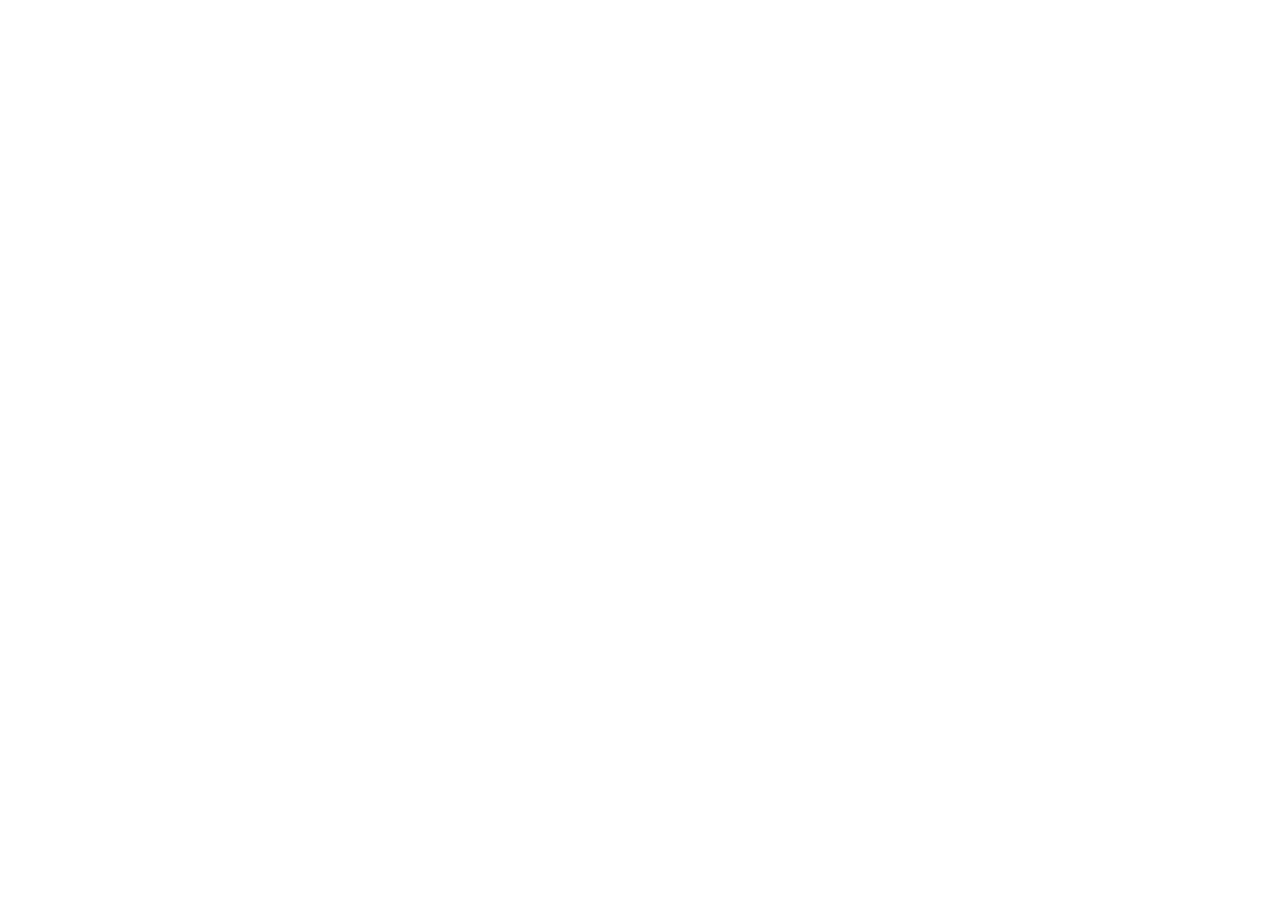
==== acer.html @ bf2d8f1c "1° pagina finalizada" ====
<!DOCTYPE html>
<html lang="pt-br">
<head>
    <meta charset="UTF-8">
    <meta name="viewport" content="width=device-width, initial-scale=1.0">
    <title>Acer</title>
</head>
<body>
    
</body>
</html>
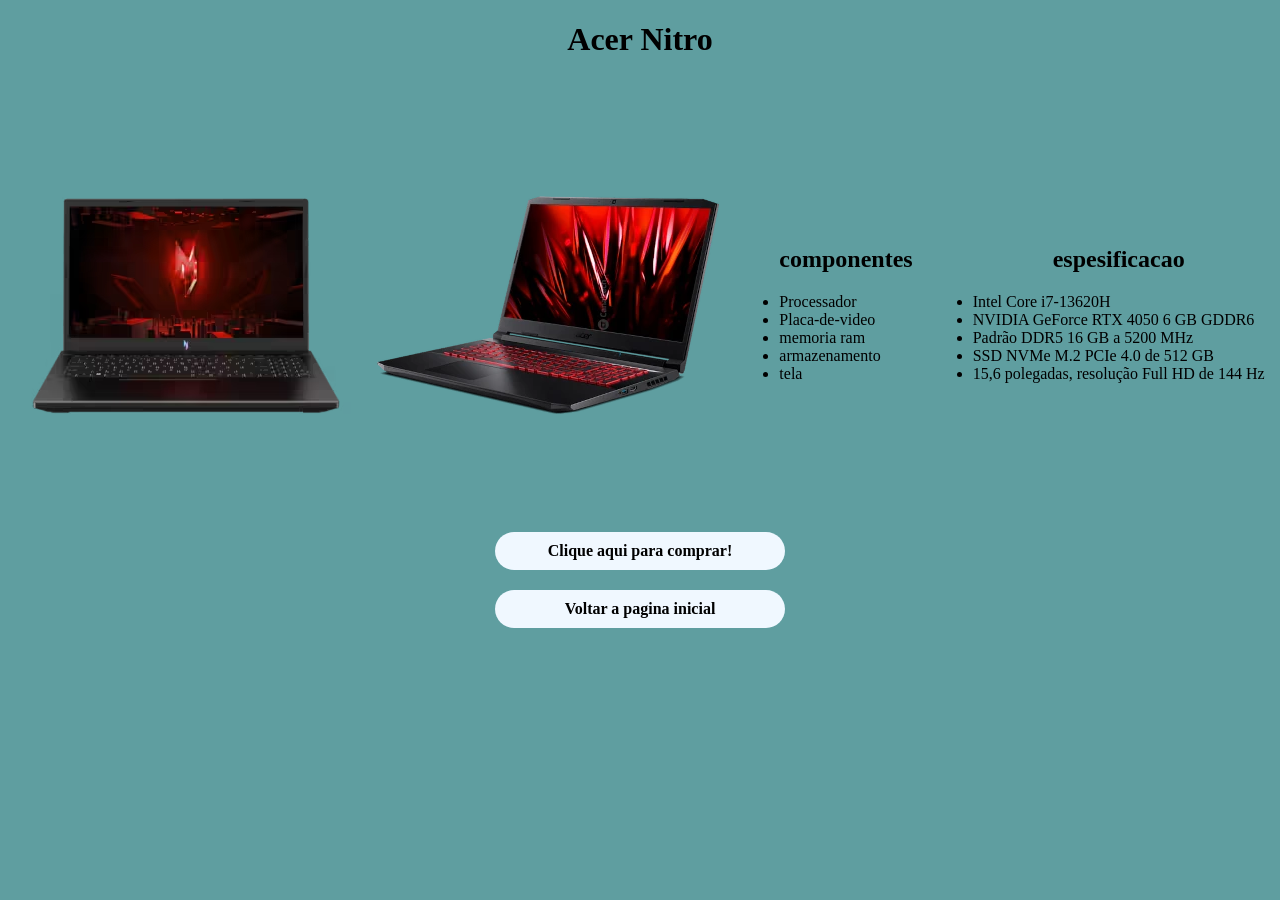
==== commit 2e025d6c: "Pagina Acer finalizada" ====
--- a/acer.html
+++ b/acer.html
@@ -1,11 +1,51 @@
 <!DOCTYPE html>
 <html lang="pt-br">
+
 <head>
     <meta charset="UTF-8">
     <meta name="viewport" content="width=device-width, initial-scale=1.0">
     <title>Acer</title>
+    <link rel="stylesheet" href="style.css">
 </head>
+
 <body>
-    
+    <h1>Acer Nitro</h1>
+        <br><br><br>
+
+    <div class = "lista">
+
+        <img src="imagens/nitro1.avif" alt="">
+        <img src="imagens/nitro-lado1.webp" alt="">
+
+        <ul>
+
+            <h2>componentes</h2>
+            <li>Processador</li>
+            <li>Placa-de-video</li>
+            <li>memoria ram</li>
+            <li>armazenamento</li>
+            <li>tela</li>
+
+        </ul>
+
+        <ul>
+            <h2>espesificacao</h2>
+            <li>Intel Core i7-13620H</li>
+            <li> NVIDIA GeForce RTX 4050 6 GB GDDR6 </li>
+            <li> Padrão DDR5 16 GB a 5200 MHz</li>
+            <li>SSD NVMe M.2 PCIe 4.0 de 512 GB</li>
+            <li>15,6 polegadas, resolução Full HD de 144 Hz</li>
+        </ul>
+    </div>
+     <br><br>
+
+    <a class="botao"
+        href="https://www.google.com/aclk?sa=L&ai=DChsSEwi67v2y0ueWAxX9SEgAHcz4CL0YACICCAEQCBoCY2U&co=1&ase=2&gclid=Cj0KCQjwzY7VBhDwARIsAFtPvBSULtmF4A-AgH7MqBtFPcbOtyG3agkvdFVRwU5T6ME8K1ckO-cJqHoaAul2EALw_wcB&cid=[base64]&cce=2&category=acrcp_v1_32&sig=AOD64_2WtVNIt5K5xNmEU-7vorYZjypoyg&ctype=5&q=&nis=4&ved=2ahUKEwjQiviy0ueWAxVcB7kGHdXdLVcQ5bgDKAB6BAgQEBc&adurl=">Clique
+        aqui para comprar!</a>
+
+    <a class="botao" href="index.html">Voltar a pagina inicial</a>
+
+
 </body>
+
 </html>
--- a/style.css
+++ b/style.css
@@ -0,0 +1,71 @@
+body {
+    background-color: cadetblue;
+     font-family:Cambria, Cochin, Georgia, Times, 'Times New Roman', serif;
+}
+
+h1 {
+
+    text-align: center;
+    font-family:Cambria, Cochin, Georgia, Times, 'Times New Roman', serif;
+}
+
+h2 {
+    text-align: center;
+     font-family:Cambria, Cochin, Georgia, Times, 'Times New Roman', serif;
+}
+
+
+.opcao {
+    display: flex;
+    flex-direction: row;
+    justify-content: center;
+    align-items: center;
+    gap: 20px;
+   
+      
+}
+
+
+
+
+a {
+
+    display: flex;
+    flex-direction: column;
+    align-items: center;
+     font-family:Cambria, Cochin, Georgia, Times, 'Times New Roman', serif;
+
+}
+
+
+.botao {
+
+   display: block;          /* Transforma o link em bloco para aceitar margens e largura */
+    width: 250px;            /* Define a largura exata do botão */
+    margin: 20px auto;       /* Centraliza o botão horizontalmente e dá espaço nas verticais */
+    background-color: aliceblue;
+    padding: 10px 20px;      /* Aumentei um pouco o preenchimento para ficar mais proporcional */
+    text-align: center;
+    color: black;
+    text-decoration: none;
+    border-radius: 20px;
+    font-weight: bold;
+
+}
+
+
+p {
+    text-align: center;
+     font-family:Cambria, Cochin, Georgia, Times, 'Times New Roman', serif;
+}
+
+.lista {
+    display: flex;
+    flex-direction: row;
+    justify-content: center;
+    align-items: center;
+    gap: 20px;
+     font-family:Cambria, Cochin, Georgia, Times, 'Times New Roman', serif;
+
+
+}
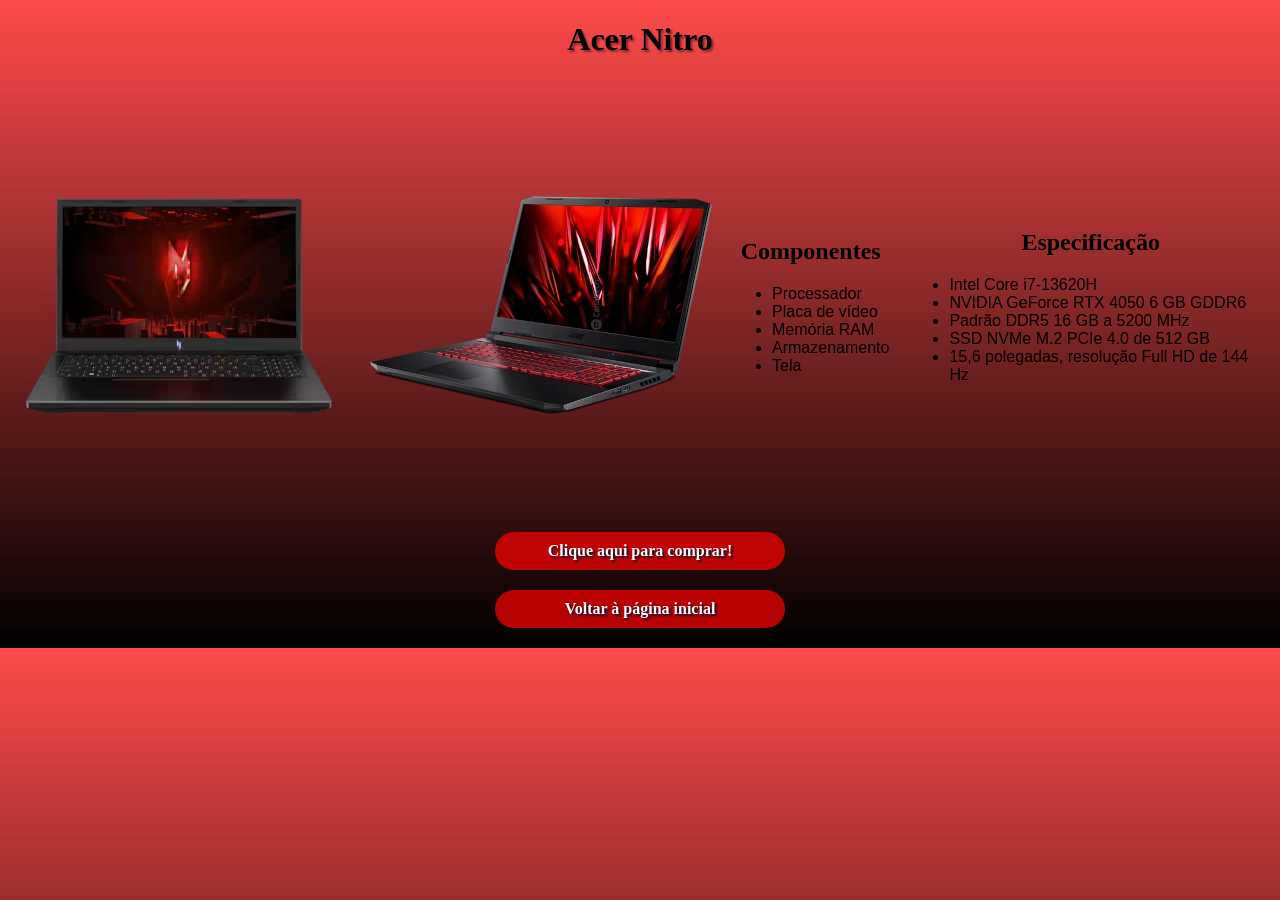
==== commit 054c61a8: "Projeto finalizado!, e aplicado a indentação" ====
--- a/acer.html
+++ b/acer.html
@@ -8,44 +8,43 @@
     <link rel="stylesheet" href="style.css">
 </head>
 
-<body>
-    <h1>Acer Nitro</h1>
+<body id="acer">
+    <main>
+        <h1>Acer Nitro</h1>
         <br><br><br>
+        <div class="lista">
+            <img src="imagens/nitro1.avif" alt="">
+            <img src="imagens/nitro-lado1.webp" alt="">
+            
+            <div class="grupo-lista">
+                <h2>Componentes</h2>
+                <ul>
+                    <li>Processador</li>
+                    <li>Placa de vídeo</li>
+                    <li>Memória RAM</li>
+                    <li>Armazenamento</li>
+                    <li>Tela</li>
+                </ul>
+            </div>
 
-    <div class = "lista">
-
-        <img src="imagens/nitro1.avif" alt="">
-        <img src="imagens/nitro-lado1.webp" alt="">
-
-        <ul>
-
-            <h2>componentes</h2>
-            <li>Processador</li>
-            <li>Placa-de-video</li>
-            <li>memoria ram</li>
-            <li>armazenamento</li>
-            <li>tela</li>
-
-        </ul>
-
-        <ul>
-            <h2>espesificacao</h2>
-            <li>Intel Core i7-13620H</li>
-            <li> NVIDIA GeForce RTX 4050 6 GB GDDR6 </li>
-            <li> Padrão DDR5 16 GB a 5200 MHz</li>
-            <li>SSD NVMe M.2 PCIe 4.0 de 512 GB</li>
-            <li>15,6 polegadas, resolução Full HD de 144 Hz</li>
-        </ul>
-    </div>
-     <br><br>
-
-    <a class="botao"
-        href="https://www.google.com/aclk?sa=L&ai=DChsSEwi67v2y0ueWAxX9SEgAHcz4CL0YACICCAEQCBoCY2U&co=1&ase=2&gclid=Cj0KCQjwzY7VBhDwARIsAFtPvBSULtmF4A-AgH7MqBtFPcbOtyG3agkvdFVRwU5T6ME8K1ckO-cJqHoaAul2EALw_wcB&cid=[base64]&cce=2&category=acrcp_v1_32&sig=AOD64_2WtVNIt5K5xNmEU-7vorYZjypoyg&ctype=5&q=&nis=4&ved=2ahUKEwjQiviy0ueWAxVcB7kGHdXdLVcQ5bgDKAB6BAgQEBc&adurl=">Clique
-        aqui para comprar!</a>
-
-    <a class="botao" href="index.html">Voltar a pagina inicial</a>
-
+            <div class="grupo-lista">
+                <h2>Especificação</h2>
+                <ul>
+                    <li>Intel Core i7-13620H</li>
+                    <li>NVIDIA GeForce RTX 4050 6 GB GDDR6</li>
+                    <li>Padrão DDR5 16 GB a 5200 MHz</li>
+                    <li>SSD NVMe M.2 PCIe 4.0 de 512 GB</li>
+                    <li>15,6 polegadas, resolução Full HD de 144 Hz</li>
+                </ul>
+            </div>
+        </div>
+        <br><br>
+        <a class="botao-acer"
+            href="https://www.google.com/aclk?sa=L&ai=DChsSEwi67v2y0ueWAxX9SEgAHcz4CL0YACICCAEQCBoCY2U&co=1&ase=2&gclid=Cj0KCQjwzY7VBhDwARIsAFtPvBSULtmF4A-AgH7MqBtFPcbOtyG3agkvdFVRwU5T6ME8K1ckO-cJqHoaAul2EALw_wcB&cid=[base64]&cce=2&category=acrcp_v1_32&sig=AOD64_2WtVNIt5K5xNmEU-7vorYZjypoyg&ctype=5&q=&nis=4&ved=2ahUKEwjQiviy0ueWAxVcB7kGHdXdLVcQ5bgDKAB6BAgQEBc&adurl=">Clique
+            aqui para comprar!</a>
+        <a class="botao-acer" href="index.html">Voltar à página inicial</a>
+    </main>
 
 </body>
 
-</html>+</html>
--- a/style.css
+++ b/style.css
@@ -1,17 +1,35 @@
-body {
-    background-color: cadetblue;
-     font-family:Cambria, Cochin, Georgia, Times, 'Times New Roman', serif;
+* {
+    font-family: 'Lucida Sans', 'Lucida Sans Regular', 'Lucida Grande', 'Lucida Sans Unicode', Geneva, Verdana, sans-serif;
+}
+
+#index {
+    background: linear-gradient(to bottom, #2f77aeb5, #212164b5);
+}
+
+#lenovo {
+    background: linear-gradient(to bottom, #2f77aeb5, black);
+
+}
+
+#asus {
+    background: linear-gradient(to bottom, #212164b5, black);
+}
+
+#acer {
+    background: linear-gradient(to bottom, #ff0000b5, black);
+
 }
 
 h1 {
 
     text-align: center;
-    font-family:Cambria, Cochin, Georgia, Times, 'Times New Roman', serif;
+    font-family: Cambria, Cochin, Georgia, Times, 'Times New Roman', serif;
+    text-shadow: 2px 2px 2px rgba(0, 0, 0, 0.441);
 }
 
 h2 {
     text-align: center;
-     font-family:Cambria, Cochin, Georgia, Times, 'Times New Roman', serif;
+    font-family: Cambria, Cochin, Georgia, Times, 'Times New Roman', serif;
 }
 
 
@@ -21,8 +39,8 @@
     justify-content: center;
     align-items: center;
     gap: 20px;
-   
-      
+
+
 }
 
 
@@ -33,18 +51,18 @@
     display: flex;
     flex-direction: column;
     align-items: center;
-     font-family:Cambria, Cochin, Georgia, Times, 'Times New Roman', serif;
+    font-family: Cambria, Cochin, Georgia, Times, 'Times New Roman', serif;
 
 }
 
 
 .botao {
 
-   display: block;          /* Transforma o link em bloco para aceitar margens e largura */
-    width: 250px;            /* Define a largura exata do botão */
-    margin: 20px auto;       /* Centraliza o botão horizontalmente e dá espaço nas verticais */
+    display: block;
+    width: 250px;
+    margin: 20px auto;
     background-color: aliceblue;
-    padding: 10px 20px;      /* Aumentei um pouco o preenchimento para ficar mais proporcional */
+    padding: 10px 20px;
     text-align: center;
     color: black;
     text-decoration: none;
@@ -56,7 +74,8 @@
 
 p {
     text-align: center;
-     font-family:Cambria, Cochin, Georgia, Times, 'Times New Roman', serif;
+    font-family: Cambria, Cochin, Georgia, Times, 'Times New Roman', serif;
+
 }
 
 .lista {
@@ -65,7 +84,52 @@
     justify-content: center;
     align-items: center;
     gap: 20px;
-     font-family:Cambria, Cochin, Georgia, Times, 'Times New Roman', serif;
+    font-family: Cambria, Cochin, Georgia, Times, 'Times New Roman', serif;
 
 
+}
+
+.botao-asus {
+    display: block;
+    width: 250px;
+    margin: 20px auto;
+    background-color: rgb(61, 45, 134);
+    padding: 10px 20px;
+    text-align: center;
+    color: white;
+    text-decoration: none;
+    border-radius: 20px;
+    font-weight: bold;
+    text-shadow: 2px 2px 2px rgb(22, 16, 46);
+
+}
+
+.botao-lenovo {
+    display: block;
+    width: 250px;
+    margin: 20px auto;
+    background-color: #173c59b5;
+    padding: 10px 20px;
+    text-align: center;
+    color: white;
+    text-decoration: none;
+    border-radius: 20px;
+    font-weight: bold;
+    text-shadow: 2px 2px 2px rgb(22, 16, 46);
+
+}
+
+.botao-acer {
+    display: block;
+    width: 250px;
+    margin: 20px auto;
+    background-color: #ff0000b5;
+    padding: 10px 20px;
+    text-align: center;
+    color: white;
+    text-decoration: none;
+    border-radius: 20px;
+    font-weight: bold;
+    text-shadow: 2px 2px 2px rgb(22, 16, 46);
+
 }
